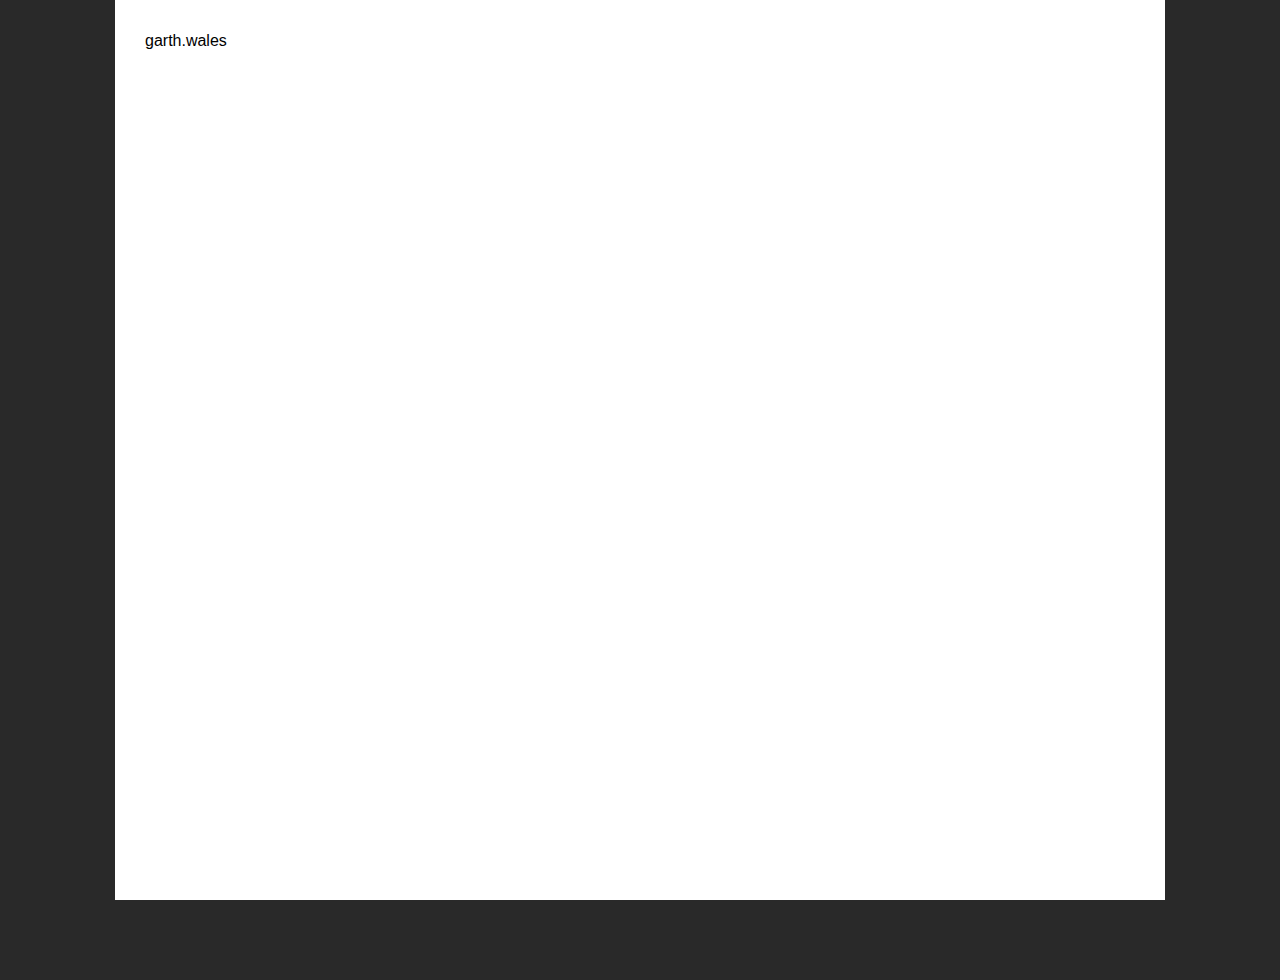
==== index.html @ a62eafaa "Yeah" ====
<!DOCTYPE html>
<html>
    <head>
        <title>garth.wales</title>
        <meta charset="utf-8" /> 
        <link rel="stylesheet" href="index.css">
    </head>

    <body>
        <header>
            <p>garth.wales</p>
        </header>
    </body>

    <!-- <footer>
        <div class="copyright">
          <p>Garth Wales - 2018</p>
        </div>
        <div class="social">
          <a href="/Contact" class="contact">About & Contact</a>
          <a href="https://twitter.com/GarthWales" target="_blank" class="twitter">Twitter</a>
          <a href="http://steamcommunity.com/id/GenericPath/" target="_blank" class="steam">Steam</a>
        </div>
    </footer> -->
</html>
---- index.css ----
html
{
    background-color: rgb(41, 41, 41);
    font:normal normal normal 1em/1.4 verdana,sans-serif;
}

body
{
    position: relative;
    background-color: rgb(255, 255, 255);
    max-width: 1050px;
    padding: 0 !important;
    margin: 0 auto 80px auto;
    margin-top: 0 !important;
}

html, body
{
    min-height:100vh;
    overflow:auto;
}

header
{
    margin: 0;
    height:100px;
}

header p
{
    margin: 30px;
    color: rgb(0, 0, 0);
}

/* footer 
{
    position: absolute;
    bottom:0;
    width: 100%;
    display: inline-block;
    margin: 20% 0 0;
    height: 70px;
    background-color: rgb(223, 223, 223);
    width: 100%;
}
footer .copyright 
{
    width: 45%;
    float: left;
}

footer p 
{
    padding-left: 10%;
    color: rgb(0, 0, 0);
    font-size: 0.7em;
    line-height: 70px;
    text-transform: capitalize;
    letter-spacing: 1px;
    margin:0;
}

footer .social 
{
    width: 55%;
    float: right;
}

footer a 
{
    float: left;
    line-height: 70px;
    text-decoration: none;
    color: white;
    text-align: center;
    font-weight: bold; 
}

footer a:hover 
{
    background-color: rgba(255, 255, 255, 0.068);
    color: rgb(0, 0, 0);
}

footer .contact 
{
    background-color: #333333;
    font-size: 1.2em;
    width: 40%;
}

footer .twitter 
{
    background-color: #00aced;
    font-size: 1.2em;
    width: 30%;
}

footer .steam 
{
    background-color: #000000;
    font-size: 1.2em;
    width: 30%;
} */
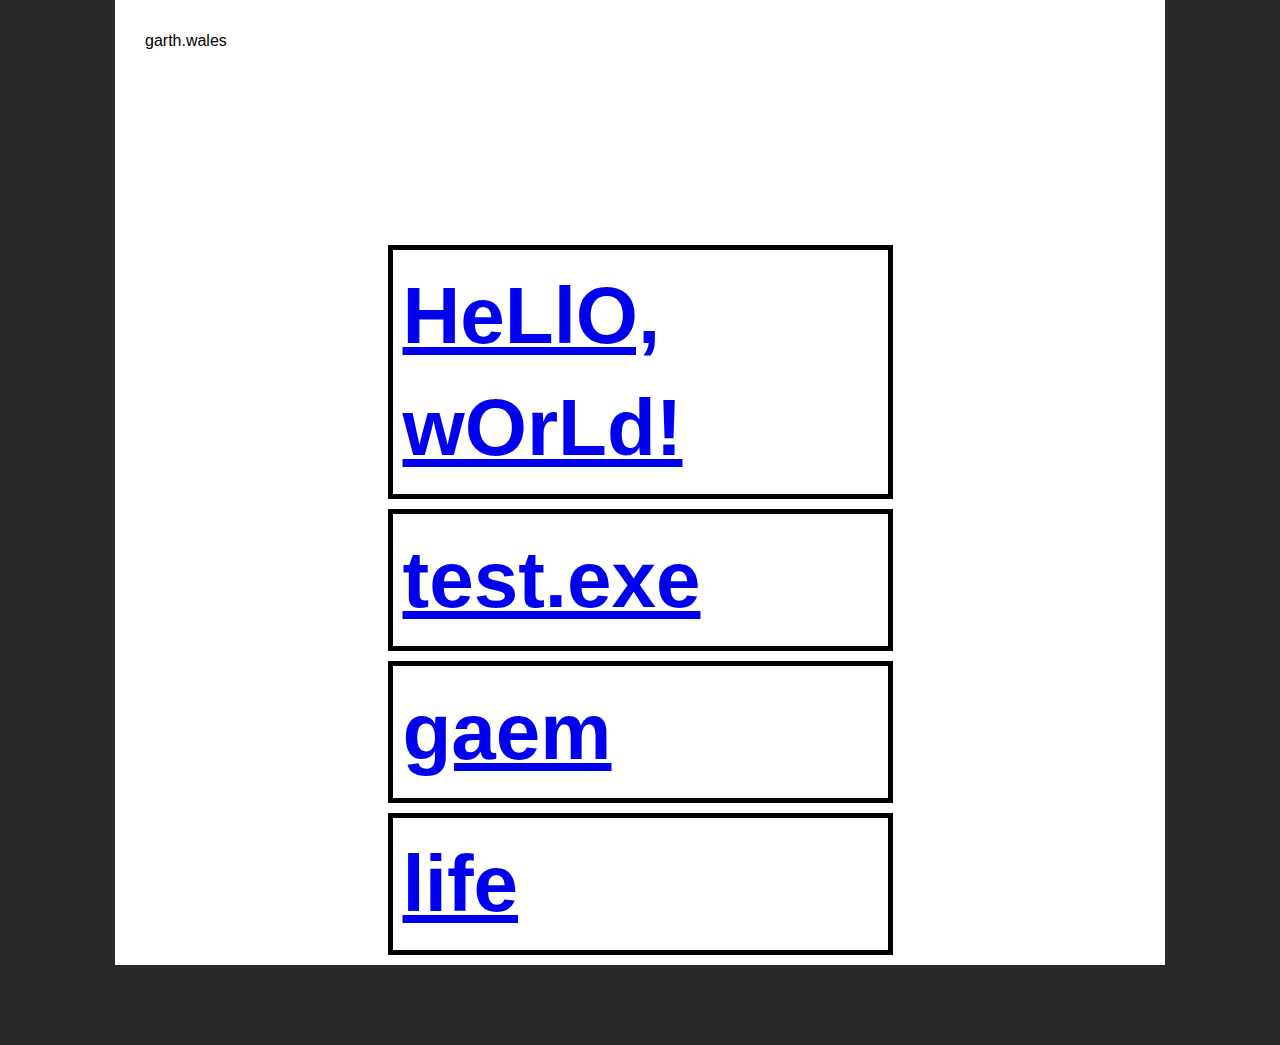
==== commit b943d5cf: "cont. timer css etc and testing dropdown for files" ====
--- a/index.html
+++ b/index.html
@@ -4,16 +4,68 @@
         <title>garth.wales</title>
         <meta charset="utf-8" /> 
         <link rel="stylesheet" href="index.css">
+        <style>
+            .center
+            {
+                margin: auto;
+                width: 50%;
+                padding-top: 10%;
+            }
+
+            h1
+            { 
+                font-family: "Comic Sans MS", cursive, sans-serif;
+                margin: auto;
+                padding-left: 20%;
+                font-size: 5em;
+                border: 5px solid black;
+                padding: 10px;
+                margin:10px;
+            }
+
+            .big
+            {
+                animation: 1s anim infinite alternate;
+            }
+
+            .test
+            {
+                animation: 3s anim infinite alternate;
+            }
+
+            .game
+            {
+                animation: 5s anim infinite alternate;
+            }
+
+            @keyframes anim 
+            {
+                0% {color: red;}
+                17% {color: orange;}
+                33% {color: yellow;}
+                50% {color: green;}
+                67% {color: blue;}
+                83% {color: indigo;}
+                100% {color: violet;}
+            }
+        </style>
     </head>
 
     <body>
         <header>
             <p>garth.wales</p>
         </header>
+        <div class="center">
+            <a href="/big.html"><h1 class="big">HeLlO, wOrLd!</h1></a>
+            <a href="/test.html"><h1 class="test">test.exe</h1></a>
+            <a href="/js13k/game.html"><h1 class="game">gaem</h1></a>
+            <a href="/tf2.html"><h1>life</h1></a>
+        </div>
+        
     </body>
 
-    <!-- <footer>
-        <div class="copyright">
+    <!-- <footer>       change the copyright into year or something since ye
+        <div class="copyright"> 
           <p>Garth Wales - 2018</p>
         </div>
         <div class="social">
